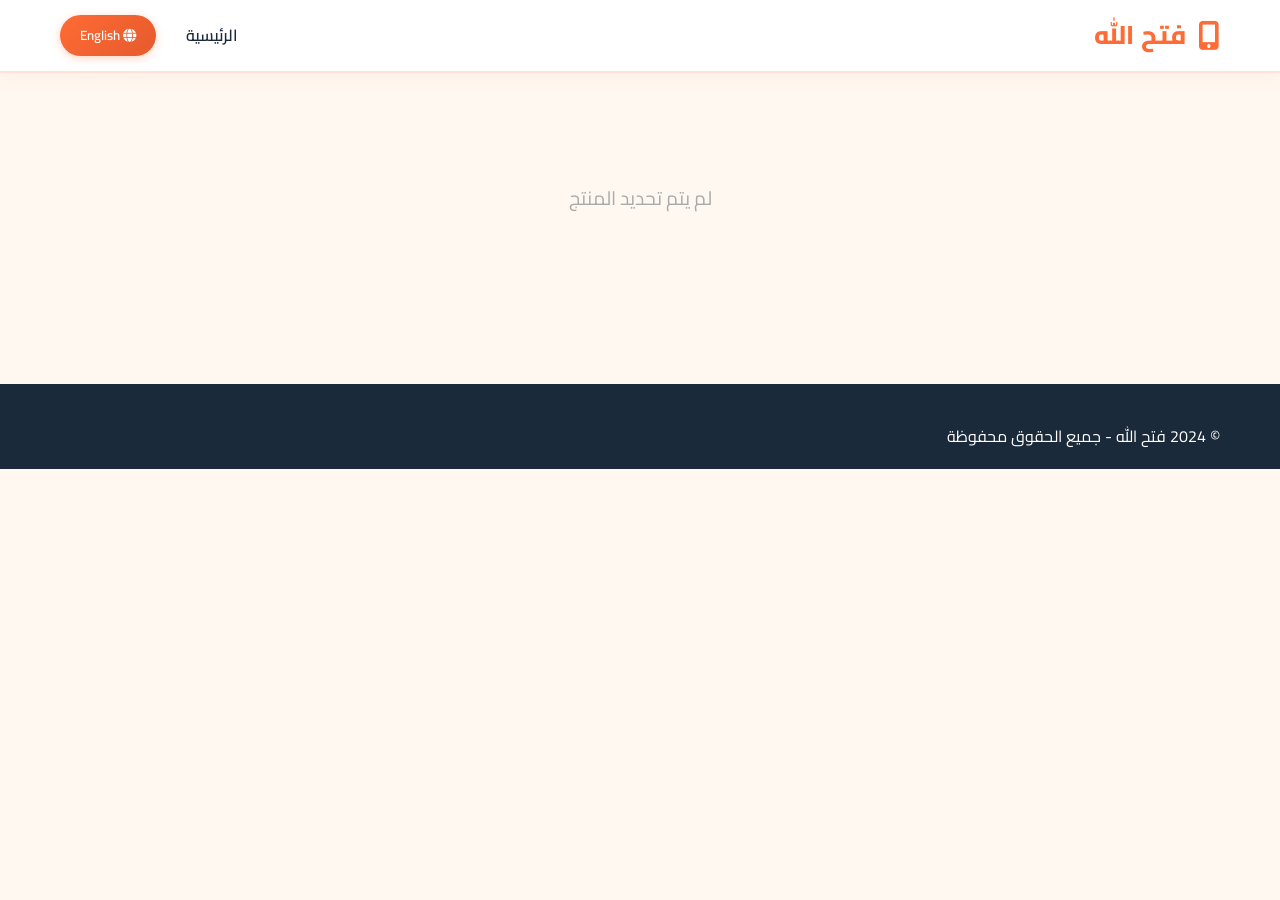
==== product.html @ b51d2a3b "Add files via upload" ====
<!DOCTYPE html>
<html lang="ar" dir="rtl">
<head>
    <meta charset="UTF-8">
    <meta name="viewport" content="width=device-width, initial-scale=1.0, user-scalable=yes">
    <title>تفاصيل المنتج -فتح الله</title>
    <link rel="stylesheet" href="css/style.css">
    <link href="https://cdn.jsdelivr.net/npm/aos@2.3.4/dist/aos.css" rel="stylesheet">
    <link rel="stylesheet" href="https://cdnjs.cloudflare.com/ajax/libs/font-awesome/6.5.1/css/all.min.css">
    <link href="https://fonts.googleapis.com/css2?family=Cairo:wght@300;400;500;600;700;800&display=swap" rel="stylesheet">
</head>
<body>

    <nav class="navbar">
        <div class="container">
            <div class="logo">
                <i class="fas fa-mobile-alt"></i>
                <span data-i18n="store_name">متجر تك</span>
            </div>
            <div class="nav-links">
                <a href="index.html" data-i18n="home">الرئيسية</a>
                <button class="lang-btn" id="langToggle">
                    <i class="fas fa-globe"></i>
                    English
                </button>
            </div>
        </div>
    </nav>

    <section class="product-detail" id="productDetail">
        <div class="container">
            <div id="product-content"></div>
        </div>
    </section>

    <footer>
        <div class="container">
            <p data-i18n="footer">&copy; 2024فتح الله - جميع الحقوق محفوظة</p>
        </div>
    </footer>

    <script src="https://cdn.jsdelivr.net/npm/aos@2.3.4/dist/aos.js"></script>
    <script src="js/translations.js"></script>
    <script src="js/product.js"></script>
</body>
</html>
---- css/style.css ----
* {
    margin: 0;
    padding: 0;
    box-sizing: border-box;
}

body {
    font-family: 'Cairo', sans-serif;
    background: #FFF8F0;
    color: #2D3436;
    line-height: 1.6;
}

.container {
    max-width: 1200px;
    margin: 0 auto;
    padding: 0 20px;
}

/* ========== Navbar - فتح الله ========== */
.navbar {
    background: #FFFFFF;
    box-shadow: 0 2px 20px rgba(255, 107, 53, 0.08);
    position: sticky;
    top: 0;
    z-index: 1000;
    backdrop-filter: blur(10px);
    background: rgba(255,255,255,0.98);
    border-bottom: 2px solid rgba(255, 107, 53, 0.2);
}

.navbar .container {
    display: flex;
    justify-content: space-between;
    align-items: center;
    padding: 15px 20px;
}

.logo {
    display: flex;
    align-items: center;
    gap: 12px;
    font-size: 1.6rem;
    font-weight: 800;
    color: #FF6B35;
}

.logo-img {
    height: 45px;
    width: auto;
}

.logo i {
    font-size: 1.8rem;
    color: #FF6B35;
}

.nav-links {
    display: flex;
    gap: 30px;
    align-items: center;
}

.nav-links a {
    text-decoration: none;
    color: #1A2A3A;
    font-weight: 600;
    transition: all 0.3s;
    position: relative;
}

.nav-links a:hover,
.nav-links a.active {
    color: #FF6B35;
}

.nav-links a::after {
    content: '';
    position: absolute;
    bottom: -5px;
    left: 0;
    width: 0;
    height: 2px;
    background: #FF6B35;
    transition: width 0.3s;
}

.nav-links a:hover::after,
.nav-links a.active::after {
    width: 100%;
}

.lang-btn {
    background: linear-gradient(135deg, #FF6B35 0%, #E55A2C 100%);
    border: none;
    padding: 8px 20px;
    border-radius: 25px;
    color: white;
    cursor: pointer;
    font-weight: 600;
    font-family: 'Cairo', sans-serif;
    transition: all 0.3s;
    box-shadow: 0 2px 8px rgba(255, 107, 53, 0.3);
}

.lang-btn:hover {
    transform: scale(1.05);
    box-shadow: 0 4px 12px rgba(255, 107, 53, 0.4);
}

/* ========== Hero Section ========== */
.hero {
    background: linear-gradient(135deg, #FF6B35 0%, #E55A2C 100%);
    padding: 80px 0;
    color: white;
    text-align: center;
    position: relative;
    overflow: hidden;
}

.hero::before {
    content: '';
    position: absolute;
    top: 0;
    left: 0;
    right: 0;
    bottom: 0;
    background: url('data:image/svg+xml,<svg xmlns="http://www.w3.org/2000/svg" viewBox="0 0 100 100"><circle cx="10" cy="10" r="2" fill="rgba(255,255,255,0.1)"/><circle cx="30" cy="40" r="3" fill="rgba(255,255,255,0.1)"/><circle cx="70" cy="20" r="2" fill="rgba(255,255,255,0.1)"/><circle cx="85" cy="70" r="4" fill="rgba(255,255,255,0.1)"/></svg>');
    background-repeat: repeat;
    opacity: 0.3;
}

.hero-content {
    position: relative;
    z-index: 1;
}

.hero-badge {
    display: inline-block;
    background: rgba(255,255,255,0.2);
    backdrop-filter: blur(10px);
    padding: 8px 20px;
    border-radius: 50px;
    font-size: 0.9rem;
    margin-bottom: 20px;
}

.hero-badge i {
    margin-left: 8px;
}

.hero-content h1 {
    font-size: 3rem;
    margin-bottom: 20px;
    animation: fadeInUp 0.8s ease;
}

.hero-content p {
    font-size: 1.2rem;
    margin-bottom: 30px;
    opacity: 0.95;
}

.hero-features {
    display: flex;
    justify-content: center;
    gap: 30px;
    margin-bottom: 30px;
    flex-wrap: wrap;
}

.hero-features span {
    display: flex;
    align-items: center;
    gap: 8px;
    background: rgba(255,255,255,0.15);
    padding: 8px 20px;
    border-radius: 50px;
    font-size: 0.9rem;
}

.hero-features i {
    font-size: 1rem;
}

.btn-primary {
    display: inline-block;
    background: white;
    color: #FF6B35;
    padding: 14px 40px;
    border-radius: 50px;
    text-decoration: none;
    font-weight: 700;
    transition: all 0.3s;
    box-shadow: 0 5px 20px rgba(0,0,0,0.2);
}

.btn-primary:hover {
    transform: translateY(-3px);
    box-shadow: 0 8px 30px rgba(0,0,0,0.25);
    background: #FFF8F0;
}

/* ========== Search Section ========== */
.search-section {
    padding: 40px 0;
    background: white;
    box-shadow: 0 2px 10px rgba(0,0,0,0.05);
}

.search-box {
    position: relative;
    margin-bottom: 20px;
}

.search-box i {
    position: absolute;
    right: 20px;
    top: 50%;
    transform: translateY(-50%);
    color: #FF6B35;
}

.search-box input {
    width: 100%;
    padding: 15px 50px 15px 20px;
    border: 2px solid #FFE0D0;
    border-radius: 50px;
    font-size: 1rem;
    font-family: 'Cairo', sans-serif;
    transition: all 0.3s;
    background: #FFF8F0;
}

.search-box input:focus {
    outline: none;
    border-color: #FF6B35;
    box-shadow: 0 0 0 3px rgba(255, 107, 53, 0.1);
}

.filters {
    display: flex;
    gap: 15px;
    flex-wrap: wrap;
}

.filters select {
    flex: 1;
    padding: 12px;
    border: 2px solid #FFE0D0;
    border-radius: 10px;
    font-family: 'Cairo', sans-serif;
    cursor: pointer;
    background: white;
    transition: all 0.3s;
}

.filters select:focus {
    outline: none;
    border-color: #FF6B35;
}

/* ========== Products Section ========== */
.products {
    padding: 60px 0;
}

.section-header {
    text-align: center;
    margin-bottom: 40px;
}

.section-header h2 {
    font-size: 2rem;
    color: #1A2A3A;
    position: relative;
    display: inline-block;
    padding-bottom: 15px;
}

.section-header h2::after {
    content: '';
    position: absolute;
    bottom: 0;
    left: 50%;
    transform: translateX(-50%);
    width: 60px;
    height: 3px;
    background: #FF6B35;
    border-radius: 3px;
}

.section-header p {
    color: #666;
    margin-top: 10px;
}

#products-container {
    display: grid;
    grid-template-columns: repeat(auto-fill, minmax(280px, 1fr));
    gap: 30px;
}

.product-card {
    background: white;
    border-radius: 20px;
    overflow: hidden;
    box-shadow: 0 5px 20px rgba(0,0,0,0.05);
    transition: all 0.3s cubic-bezier(0.4, 0, 0.2, 1);
    cursor: pointer;
    border: 1px solid #FFE0D0;
}

.product-card:hover {
    transform: translateY(-10px);
    box-shadow: 0 20px 40px rgba(255, 107, 53, 0.15);
    border-color: #FF6B35;
}

.product-image {
    width: 100%;
    height: 220px;
    object-fit: contain;
    background: #FFF8F0;
    padding: 20px;
    transition: transform 0.5s;
}

.product-card:hover .product-image {
    transform: scale(1.05);
}

.product-info {
    padding: 20px;
    border-top: 1px solid #FFE0D0;
}

.product-name {
    font-size: 1.1rem;
    font-weight: 700;
    margin-bottom: 10px;
    color: #1A2A3A;
}

.product-price {
    font-size: 1.3rem;
    font-weight: 800;
    color: #FF6B35;
    margin: 10px 0;
}

.product-price::before {
    content: "EGP ";
    font-size: 0.9rem;
    font-weight: normal;
}

.btn-details {
    background: linear-gradient(135deg, #FF6B35 0%, #E55A2C 100%);
    color: white;
    border: none;
    padding: 12px;
    border-radius: 12px;
    cursor: pointer;
    font-weight: 600;
    font-family: 'Cairo', sans-serif;
    width: 100%;
    transition: all 0.3s;
}

.btn-details:hover {
    transform: scale(1.02);
    box-shadow: 0 5px 15px rgba(255, 107, 53, 0.4);
}

/* ========== Features Section ========== */
.features-section {
    padding: 60px 0;
    background: white;
}

.features-grid {
    display: grid;
    grid-template-columns: repeat(auto-fit, minmax(250px, 1fr));
    gap: 30px;
}

.feature-card {
    text-align: center;
    padding: 30px;
    background: #FFF8F0;
    border-radius: 20px;
    transition: all 0.3s;
    border: 1px solid #FFE0D0;
}

.feature-card:hover {
    transform: translateY(-5px);
    border-color: #FF6B35;
    box-shadow: 0 10px 25px rgba(255, 107, 53, 0.1);
}

.feature-card i {
    font-size: 2.5rem;
    color: #FF6B35;
    margin-bottom: 15px;
}

.feature-card h3 {
    font-size: 1.2rem;
    margin-bottom: 10px;
    color: #1A2A3A;
}

.feature-card p {
    color: #666;
    font-size: 0.9rem;
}

/* ========== Product Detail Page ========== */
.product-detail {
    padding: 60px 0;
}

.product-detail-container {
    background: white;
    border-radius: 30px;
    overflow: hidden;
    box-shadow: 0 10px 40px rgba(0,0,0,0.08);
    border: 1px solid #FFE0D0;
}

.product-detail-gallery {
    display: grid;
    grid-template-columns: 1fr;
    gap: 20px;
    padding: 30px;
    background: #FFF8F0;
}

.main-image {
    width: 100%;
    height: 400px;
    object-fit: contain;
    border-radius: 20px;
    background: white;
}

.thumbnail-gallery {
    display: flex;
    gap: 15px;
    overflow-x: auto;
    padding: 10px 0;
}

.thumbnail {
    width: 80px;
    height: 80px;
    object-fit: cover;
    border-radius: 10px;
    cursor: pointer;
    transition: all 0.3s;
    border: 2px solid transparent;
}

.thumbnail:hover,
.thumbnail.active {
    border-color: #FF6B35;
    transform: scale(1.05);
}

.product-detail-info {
    padding: 30px;
}

.product-detail-name {
    font-size: 1.8rem;
    font-weight: 800;
    margin-bottom: 15px;
    color: #1A2A3A;
}

.product-detail-price {
    font-size: 2rem;
    font-weight: 800;
    color: #FF6B35;
    margin-bottom: 20px;
}

.specs-section {
    margin: 30px 0;
    background: #FFF8F0;
    padding: 20px;
    border-radius: 15px;
}

.specs-section h3 {
    margin-bottom: 20px;
    color: #1A2A3A;
    position: relative;
    display: inline-block;
}

.specs-section h3::after {
    content: '';
    position: absolute;
    bottom: -5px;
    left: 0;
    width: 40px;
    height: 2px;
    background: #FF6B35;
}

.specs-grid {
    display: grid;
    grid-template-columns: repeat(auto-fit, minmax(200px, 1fr));
    gap: 15px;
}

.spec-item {
    display: flex;
    justify-content: space-between;
    padding: 12px;
    background: white;
    border-radius: 12px;
    border: 1px solid #FFE0D0;
}

.spec-label {
    font-weight: 700;
    color: #FF6B35;
}

.spec-value {
    color: #2D3436;
}

.product-description {
    margin-top: 20px;
    line-height: 1.8;
    color: #555;
}

.url-section {
    margin-top: 30px;
    padding: 20px;
    background: #FFF8F0;
    border-radius: 15px;
    border: 1px solid #FFE0D0;
}

.url-section h3 {
    color: #FF6B35;
    margin-bottom: 15px;
}

.url-box {
    display: flex;
    gap: 10px;
    margin-top: 10px;
}

.url-box input {
    flex: 1;
    padding: 12px;
    border: 1px solid #FFE0D0;
    border-radius: 10px;
    font-family: monospace;
    background: white;
}

.copy-btn {
    background: #FF6B35;
    color: white;
    border: none;
    padding: 0 20px;
    border-radius: 10px;
    cursor: pointer;
    transition: all 0.3s;
}

.copy-btn:hover {
    background: #E55A2C;
    transform: scale(1.02);
}

/* ========== Back to Top ========== */
.back-to-top {
    position: fixed;
    bottom: 30px;
    left: 30px;
    background: #FF6B35;
    color: white;
    width: 50px;
    height: 50px;
    border-radius: 50%;
    display: flex;
    align-items: center;
    justify-content: center;
    cursor: pointer;
    border: none;
    box-shadow: 0 5px 15px rgba(255, 107, 53, 0.3);
    transition: all 0.3s;
    opacity: 0;
    visibility: hidden;
}

.back-to-top.show {
    opacity: 1;
    visibility: visible;
}

.back-to-top:hover {
    transform: translateY(-5px);
    background: #E55A2C;
}

/* ========== Footer ========== */
footer {
    background: #1A2A3A;
    color: white;
    padding: 40px 0 20px;
    margin-top: 60px;
}

.footer-content {
    display: grid;
    grid-template-columns: repeat(auto-fit, minmax(250px, 1fr));
    gap: 40px;
    margin-bottom: 30px;
}

.footer-logo {
    display: flex;
    align-items: center;
    gap: 10px;
    font-size: 1.4rem;
    font-weight: 700;
    color: #FF6B35;
    margin-bottom: 15px;
}

.footer-logo i {
    font-size: 1.6rem;
}

.footer-info p {
    color: #aaa;
    line-height: 1.6;
}

.footer-links h4,
.footer-contact h4 {
    color: #FF6B35;
    margin-bottom: 15px;
    font-size: 1.1rem;
}

.footer-links a {
    display: block;
    color: #aaa;
    text-decoration: none;
    margin-bottom: 10px;
    transition: color 0.3s;
}

.footer-links a:hover {
    color: #FF6B35;
}

.footer-contact p {
    color: #aaa;
    margin-bottom: 10px;
}

.footer-contact i {
    color: #FF6B35;
    margin-left: 10px;
}

.footer-bottom {
    text-align: center;
    padding-top: 20px;
    border-top: 1px solid rgba(255,255,255,0.1);
    color: #888;
    font-size: 0.9rem;
}

/* ========== RTL Support ========== */
[dir="ltr"] .navbar .container {
    flex-direction: row-reverse;
}

[dir="ltr"] .search-box i {
    right: auto;
    left: 20px;
}

[dir="ltr"] .search-box input {
    padding: 15px 20px 15px 50px;
}

[dir="ltr"] .specs-section h3::after {
    left: auto;
    right: 0;
}

/* ========== Animations ========== */
@keyframes fadeInUp {
    from {
        opacity: 0;
        transform: translateY(30px);
    }
    to {
        opacity: 1;
        transform: translateY(0);
    }
}

/* ========== Responsive ========== */
@media (max-width: 768px) {
    .hero-content h1 {
        font-size: 2rem;
    }
    
    .hero-features {
        gap: 15px;
    }
    
    .hero-features span {
        font-size: 0.8rem;
        padding: 5px 12px;
    }
    
    .nav-links {
        gap: 15px;
    }
    
    .logo {
        font-size: 1.2rem;
    }
    
    .logo-img {
        height: 35px;
    }
    
    .product-detail-gallery {
        padding: 20px;
    }
    
    .main-image {
        height: 250px;
    }
    
    .product-detail-name {
        font-size: 1.5rem;
    }
    
    .product-detail-price {
        font-size: 1.5rem;
    }
    
    .specs-grid {
        grid-template-columns: 1fr;
    }
    
    .url-box {
        flex-direction: column;
    }
    
    .copy-btn {
        padding: 10px;
    }
    
    .features-grid {
        grid-template-columns: repeat(2, 1fr);
        gap: 15px;
    }
    
    .feature-card {
        padding: 20px;
    }
}

/* ========== Loading State ========== */
.loading {
    text-align: center;
    padding: 50px;
    font-size: 1.2rem;
    color: #FF6B35;
}

.loading::after {
    content: "...";
    animation: dots 1.5s steps(4, end) infinite;
}

@keyframes dots {
    0%, 20% { content: "."; }
    40% { content: ".."; }
    60%, 100% { content: "..."; }
}

.no-results {
    text-align: center;
    padding: 50px;
    font-size: 1.2rem;
    color: #aaa;
    grid-column: 1 / -1;
}
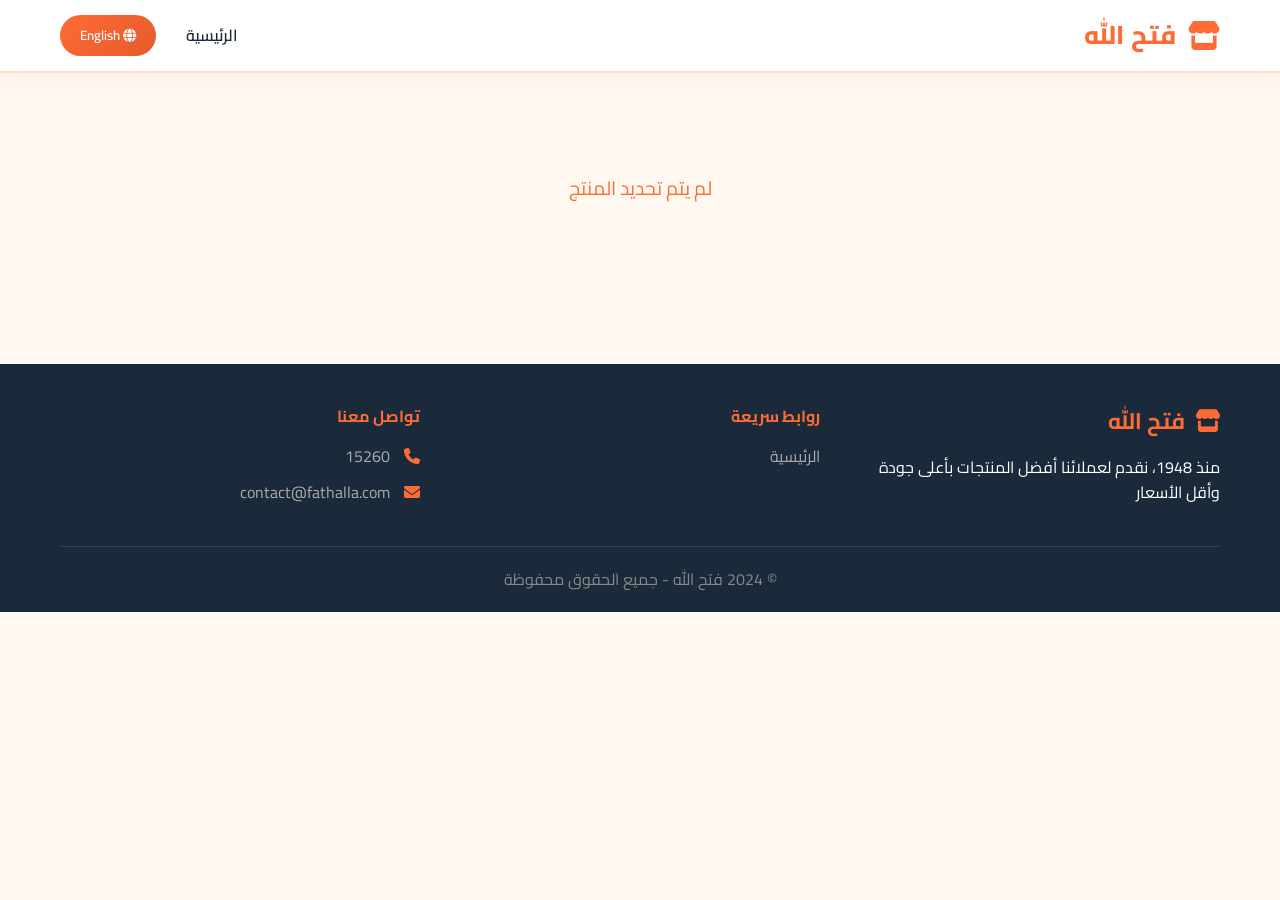
==== commit 18dd2f02: "Add files via upload" ====
--- a/product.html
+++ b/product.html
@@ -2,44 +2,71 @@
 <html lang="ar" dir="rtl">
 <head>
     <meta charset="UTF-8">
-    <meta name="viewport" content="width=device-width, initial-scale=1.0, user-scalable=yes">
-    <title>تفاصيل المنتج -فتح الله</title>
-    <link rel="stylesheet" href="css/style.css">
-    <link href="https://cdn.jsdelivr.net/npm/aos@2.3.4/dist/aos.css" rel="stylesheet">
+    <meta name="viewport" content="width=device-width, initial-scale=1.0">
+    <title>فتح الله - تفاصيل المنتج</title>
     <link rel="stylesheet" href="https://cdnjs.cloudflare.com/ajax/libs/font-awesome/6.5.1/css/all.min.css">
     <link href="https://fonts.googleapis.com/css2?family=Cairo:wght@300;400;500;600;700;800&display=swap" rel="stylesheet">
+    <link rel="stylesheet" href="style.css">
+    <style>
+        .product-detail-container {
+            background: white;
+            border-radius: 30px;
+            overflow: hidden;
+            box-shadow: 0 10px 40px rgba(0,0,0,0.08);
+            border: 1px solid var(--border-light);
+            display: grid;
+            grid-template-columns: 1fr 1fr;
+            gap: 0;
+        }
+        .product-detail-gallery { padding: 30px; background: var(--bg-light); }
+        .main-image { width: 100%; height: 400px; object-fit: contain; border-radius: 20px; background: white; }
+        .thumbnail-gallery { display: flex; gap: 15px; overflow-x: auto; padding: 10px 0; margin-top: 20px; }
+        .thumbnail { width: 80px; height: 80px; object-fit: cover; border-radius: 10px; cursor: pointer; transition: all 0.3s; border: 2px solid transparent; }
+        .thumbnail:hover, .thumbnail.active { border-color: var(--primary); transform: scale(1.05); }
+        .product-detail-info { padding: 30px; }
+        .product-detail-name { font-size: 1.8rem; font-weight: 800; margin-bottom: 15px; color: var(--secondary); }
+        .product-detail-price { font-size: 2rem; font-weight: 800; color: var(--primary); margin-bottom: 20px; }
+        .specs-section { margin: 30px 0; background: var(--bg-light); padding: 20px; border-radius: 15px; }
+        .specs-section h3 { margin-bottom: 20px; color: var(--secondary); }
+        .specs-grid { display: grid; grid-template-columns: repeat(auto-fit, minmax(200px, 1fr)); gap: 15px; }
+        .spec-item { display: flex; justify-content: space-between; padding: 12px; background: white; border-radius: 12px; border: 1px solid var(--border-light); }
+        .spec-label { font-weight: 700; color: var(--primary); }
+        .product-description { margin-top: 20px; line-height: 1.8; color: #555; }
+        .url-section { margin-top: 30px; padding: 20px; background: var(--bg-light); border-radius: 15px; border: 1px solid var(--border-light); }
+        .url-section h3 { color: var(--primary); margin-bottom: 15px; }
+        .url-box { display: flex; gap: 10px; margin-top: 10px; }
+        .url-box input { flex: 1; padding: 12px; border: 1px solid var(--border-light); border-radius: 10px; font-family: monospace; background: white; }
+        .copy-btn { background: var(--primary); color: white; border: none; padding: 0 20px; border-radius: 10px; cursor: pointer; }
+        @media (max-width: 768px) {
+            .product-detail-container { grid-template-columns: 1fr; }
+            .main-image { height: 250px; }
+            .url-box { flex-direction: column; }
+            .copy-btn { padding: 10px; }
+        }
+    </style>
 </head>
 <body>
-
     <nav class="navbar">
         <div class="container">
-            <div class="logo">
-                <i class="fas fa-mobile-alt"></i>
-                <span data-i18n="store_name">متجر تك</span>
-            </div>
+            <div class="logo"><i class="fas fa-store"></i><span id="storeName"></span></div>
             <div class="nav-links">
-                <a href="index.html" data-i18n="home">الرئيسية</a>
-                <button class="lang-btn" id="langToggle">
-                    <i class="fas fa-globe"></i>
-                    English
-                </button>
+                <a href="index.html" id="homeLink"></a>
+                <button class="lang-btn" id="langToggle"><i class="fas fa-globe"></i> English</button>
             </div>
         </div>
     </nav>
-
-    <section class="product-detail" id="productDetail">
-        <div class="container">
-            <div id="product-content"></div>
-        </div>
-    </section>
-
+    <section class="product-detail"><div class="container"><div id="product-content" class="loading">جاري تحميل المنتج...</div></div></section>
+    <button id="backToTop" class="back-to-top"><i class="fas fa-arrow-up"></i></button>
     <footer>
         <div class="container">
-            <p data-i18n="footer">&copy; 2024فتح الله - جميع الحقوق محفوظة</p>
+            <div class="footer-content">
+                <div class="footer-info"><div class="footer-logo"><i class="fas fa-store"></i><span>فتح الله</span></div><p id="footerDesc"></p></div>
+                <div class="footer-links"><h4 id="quickLinks"></h4><a href="index.html" id="footerHome"></a></div>
+                <div class="footer-contact"><h4 id="contactUs"></h4><p><i class="fas fa-phone"></i> 15260</p><p><i class="fas fa-envelope"></i> contact@fathalla.com</p></div>
+            </div>
+            <div class="footer-bottom"><p id="copyright"></p></div>
         </div>
     </footer>
-
-    <script src="https://cdn.jsdelivr.net/npm/aos@2.3.4/dist/aos.js"></script>
     <script src="js/translations.js"></script>
     <script src="js/product.js"></script>
 </body>
--- a/style.css
+++ b/style.css
@@ -0,0 +1,420 @@
+* {
+    margin: 0;
+    padding: 0;
+    box-sizing: border-box;
+}
+
+body {
+    font-family: 'Cairo', sans-serif;
+    background: #FFF8F0;
+    color: #2D3436;
+    line-height: 1.6;
+}
+
+.container {
+    max-width: 1200px;
+    margin: 0 auto;
+    padding: 0 20px;
+}
+
+/* ========== ألوان فتح الله ========== */
+:root {
+    --primary: #FF6B35;
+    --primary-dark: #E55A2C;
+    --secondary: #1A2A3A;
+    --bg-light: #FFF8F0;
+    --border-light: #FFE0D0;
+    --text-dark: #2D3436;
+}
+
+/* Navbar */
+.navbar {
+    background: #FFFFFF;
+    box-shadow: 0 2px 20px rgba(255, 107, 53, 0.08);
+    position: sticky;
+    top: 0;
+    z-index: 1000;
+    backdrop-filter: blur(10px);
+    background: rgba(255,255,255,0.98);
+    border-bottom: 2px solid var(--border-light);
+}
+
+.navbar .container {
+    display: flex;
+    justify-content: space-between;
+    align-items: center;
+    padding: 15px 20px;
+}
+
+.logo {
+    display: flex;
+    align-items: center;
+    gap: 12px;
+    font-size: 1.6rem;
+    font-weight: 800;
+    color: var(--primary);
+}
+
+.logo i {
+    font-size: 1.8rem;
+    color: var(--primary);
+}
+
+.nav-links {
+    display: flex;
+    gap: 30px;
+    align-items: center;
+}
+
+.nav-links a {
+    text-decoration: none;
+    color: var(--secondary);
+    font-weight: 600;
+    transition: all 0.3s;
+}
+
+.nav-links a:hover,
+.nav-links a.active {
+    color: var(--primary);
+}
+
+.lang-btn {
+    background: linear-gradient(135deg, var(--primary) 0%, var(--primary-dark) 100%);
+    border: none;
+    padding: 8px 20px;
+    border-radius: 25px;
+    color: white;
+    cursor: pointer;
+    font-weight: 600;
+    font-family: 'Cairo', sans-serif;
+    transition: all 0.3s;
+}
+
+.lang-btn:hover {
+    transform: scale(1.05);
+}
+
+/* Hero */
+.hero {
+    background: linear-gradient(135deg, var(--primary) 0%, var(--primary-dark) 100%);
+    padding: 80px 0;
+    color: white;
+    text-align: center;
+}
+
+.hero-badge {
+    display: inline-block;
+    background: rgba(255,255,255,0.2);
+    padding: 8px 20px;
+    border-radius: 50px;
+    font-size: 0.9rem;
+    margin-bottom: 20px;
+}
+
+.hero-content h1 {
+    font-size: 3rem;
+    margin-bottom: 20px;
+}
+
+.hero-content p {
+    font-size: 1.2rem;
+    margin-bottom: 30px;
+}
+
+.hero-features {
+    display: flex;
+    justify-content: center;
+    gap: 30px;
+    margin-bottom: 30px;
+    flex-wrap: wrap;
+}
+
+.hero-features span {
+    display: flex;
+    align-items: center;
+    gap: 8px;
+    background: rgba(255,255,255,0.15);
+    padding: 8px 20px;
+    border-radius: 50px;
+}
+
+.btn-primary {
+    display: inline-block;
+    background: white;
+    color: var(--primary);
+    padding: 14px 40px;
+    border-radius: 50px;
+    text-decoration: none;
+    font-weight: 700;
+    transition: all 0.3s;
+}
+
+.btn-primary:hover {
+    transform: translateY(-3px);
+}
+
+/* Search */
+.search-section {
+    padding: 40px 0;
+    background: white;
+}
+
+.search-box {
+    position: relative;
+    margin-bottom: 20px;
+}
+
+.search-box i {
+    position: absolute;
+    right: 20px;
+    top: 50%;
+    transform: translateY(-50%);
+    color: var(--primary);
+}
+
+.search-box input {
+    width: 100%;
+    padding: 15px 50px 15px 20px;
+    border: 2px solid var(--border-light);
+    border-radius: 50px;
+    font-size: 1rem;
+    font-family: 'Cairo', sans-serif;
+}
+
+.search-box input:focus {
+    outline: none;
+    border-color: var(--primary);
+}
+
+.filters {
+    display: flex;
+    gap: 15px;
+    flex-wrap: wrap;
+}
+
+.filters select {
+    flex: 1;
+    padding: 12px;
+    border: 2px solid var(--border-light);
+    border-radius: 10px;
+    font-family: 'Cairo', sans-serif;
+    cursor: pointer;
+    background: white;
+}
+
+/* Products */
+.products {
+    padding: 60px 0;
+}
+
+.section-header {
+    text-align: center;
+    margin-bottom: 40px;
+}
+
+.section-header h2 {
+    font-size: 2rem;
+    color: var(--secondary);
+    position: relative;
+    display: inline-block;
+    padding-bottom: 15px;
+}
+
+.section-header h2::after {
+    content: '';
+    position: absolute;
+    bottom: 0;
+    left: 50%;
+    transform: translateX(-50%);
+    width: 60px;
+    height: 3px;
+    background: var(--primary);
+}
+
+#products-container {
+    display: grid;
+    grid-template-columns: repeat(auto-fill, minmax(280px, 1fr));
+    gap: 30px;
+}
+
+.product-card {
+    background: white;
+    border-radius: 20px;
+    overflow: hidden;
+    box-shadow: 0 5px 20px rgba(0,0,0,0.05);
+    transition: all 0.3s;
+    cursor: pointer;
+    border: 1px solid var(--border-light);
+}
+
+.product-card:hover {
+    transform: translateY(-10px);
+    box-shadow: 0 20px 40px rgba(255, 107, 53, 0.15);
+    border-color: var(--primary);
+}
+
+.product-image {
+    width: 100%;
+    height: 220px;
+    object-fit: contain;
+    background: var(--bg-light);
+    padding: 20px;
+}
+
+.product-info {
+    padding: 20px;
+    border-top: 1px solid var(--border-light);
+}
+
+.product-name {
+    font-size: 1.1rem;
+    font-weight: 700;
+    margin-bottom: 10px;
+    color: var(--secondary);
+}
+
+.product-price {
+    font-size: 1.3rem;
+    font-weight: 800;
+    color: var(--primary);
+    margin: 10px 0;
+}
+
+.btn-details {
+    background: linear-gradient(135deg, var(--primary) 0%, var(--primary-dark) 100%);
+    color: white;
+    border: none;
+    padding: 12px;
+    border-radius: 12px;
+    cursor: pointer;
+    font-weight: 600;
+    width: 100%;
+}
+
+/* Features */
+.features-section {
+    padding: 60px 0;
+    background: white;
+}
+
+.features-grid {
+    display: grid;
+    grid-template-columns: repeat(auto-fit, minmax(250px, 1fr));
+    gap: 30px;
+}
+
+.feature-card {
+    text-align: center;
+    padding: 30px;
+    background: var(--bg-light);
+    border-radius: 20px;
+    border: 1px solid var(--border-light);
+}
+
+.feature-card i {
+    font-size: 2.5rem;
+    color: var(--primary);
+    margin-bottom: 15px;
+}
+
+/* Back to Top */
+.back-to-top {
+    position: fixed;
+    bottom: 30px;
+    left: 30px;
+    background: var(--primary);
+    color: white;
+    width: 50px;
+    height: 50px;
+    border-radius: 50%;
+    display: flex;
+    align-items: center;
+    justify-content: center;
+    cursor: pointer;
+    border: none;
+    transition: all 0.3s;
+    opacity: 0;
+    visibility: hidden;
+}
+
+.back-to-top.show {
+    opacity: 1;
+    visibility: visible;
+}
+
+.back-to-top:hover {
+    transform: translateY(-5px);
+    background: var(--primary-dark);
+}
+
+/* Footer */
+footer {
+    background: var(--secondary);
+    color: white;
+    padding: 40px 0 20px;
+    margin-top: 60px;
+}
+
+.footer-content {
+    display: grid;
+    grid-template-columns: repeat(auto-fit, minmax(250px, 1fr));
+    gap: 40px;
+    margin-bottom: 30px;
+}
+
+.footer-logo {
+    display: flex;
+    align-items: center;
+    gap: 10px;
+    font-size: 1.4rem;
+    font-weight: 700;
+    color: var(--primary);
+    margin-bottom: 15px;
+}
+
+.footer-links h4, .footer-contact h4 {
+    color: var(--primary);
+    margin-bottom: 15px;
+}
+
+.footer-links a {
+    display: block;
+    color: #aaa;
+    text-decoration: none;
+    margin-bottom: 10px;
+}
+
+.footer-links a:hover {
+    color: var(--primary);
+}
+
+.footer-contact p {
+    color: #aaa;
+    margin-bottom: 10px;
+}
+
+.footer-contact i {
+    color: var(--primary);
+    margin-left: 10px;
+}
+
+.footer-bottom {
+    text-align: center;
+    padding-top: 20px;
+    border-top: 1px solid rgba(255,255,255,0.1);
+    color: #888;
+}
+
+.loading, .no-results {
+    text-align: center;
+    padding: 50px;
+    font-size: 1.2rem;
+    color: var(--primary);
+    grid-column: 1 / -1;
+}
+
+@media (max-width: 768px) {
+    .hero-content h1 { font-size: 2rem; }
+    .nav-links { gap: 15px; }
+    .features-grid { grid-template-columns: repeat(2, 1fr); }
+}
